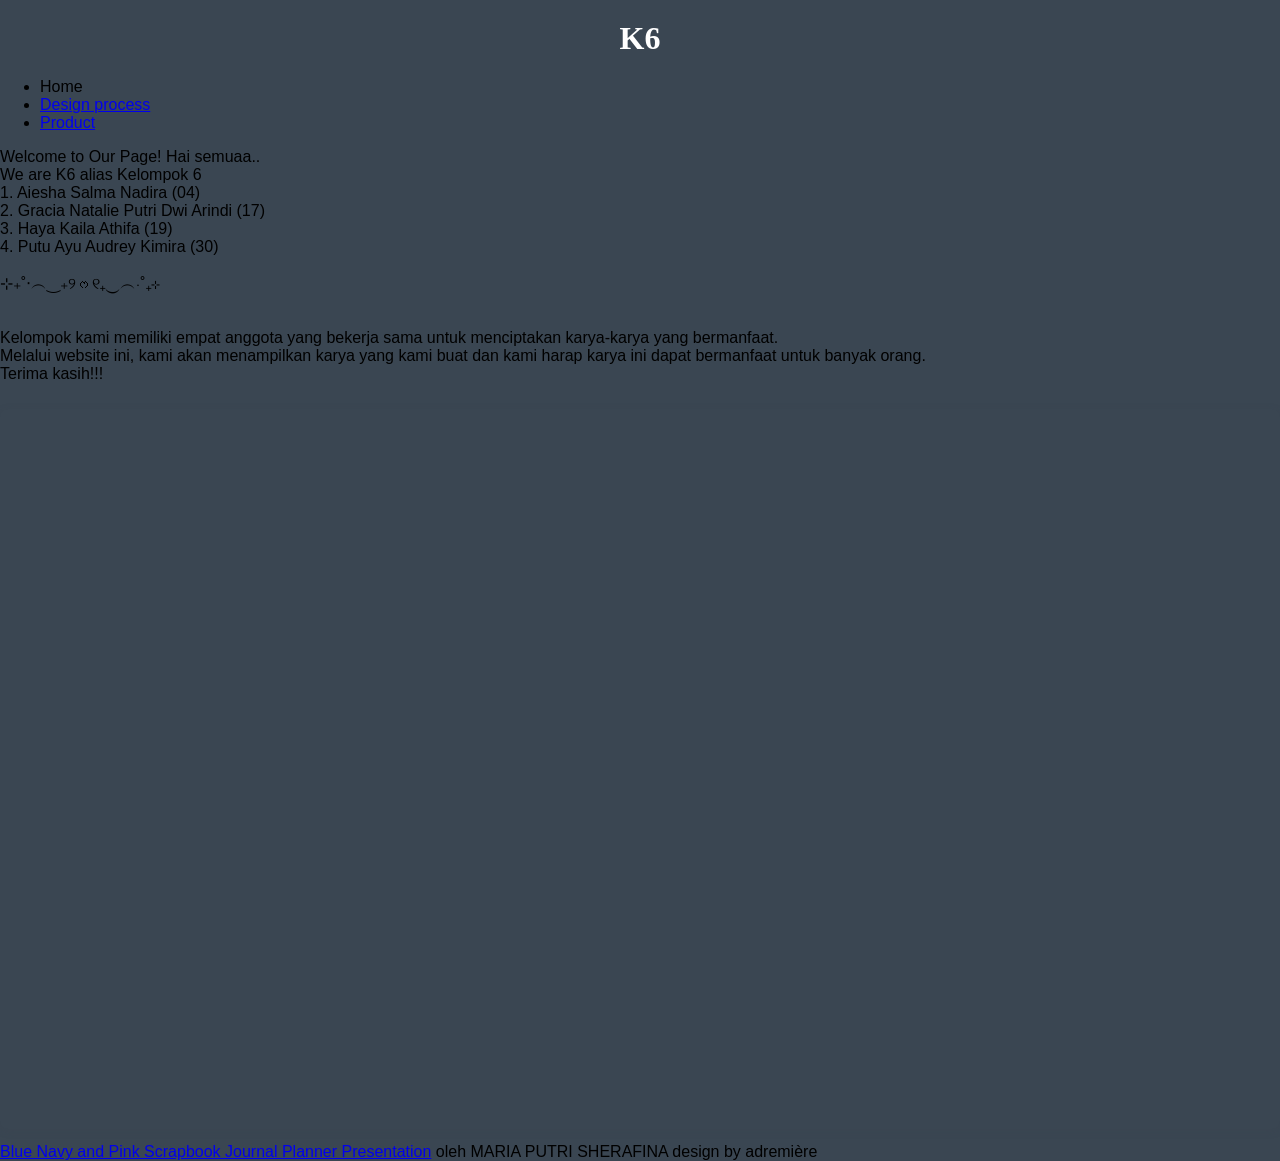
==== index.html @ 126c5343 "Update index.html" ====
<!doctype html>

<html>
    <head>
        <meta charset="utf-8">

        

        <!-- Load external CSS styles -->
        <link rel="stylesheet" href="styles.css">

    </head>

    <body>

        <h1>K6</h1>
        <ul> 
            <li> Home </li>
            <li><a href="design.html"> Design process</a> </li>
            <li><a href="product.html"> Product </a> </li>
        </ul>
    <p id="p2"> Welcome to Our Page! Hai semuaa..
      <br>  We are K6 alias Kelompok 6
     <br> 1. Aiesha Salma Nadira (04)
     <br> 2. Gracia Natalie Putri Dwi Arindi (17)
     <br> 3. Haya Kaila Athifa (19)
     <br> 4. Putu Ayu Audrey Kimira (30)
       <br>
        <br> ⊹₊˚‧︵‿₊୨ᰔ୧₊‿︵‧˚₊⊹
    </p>

         <p id="p2"> 
         <br> Kelompok kami memiliki empat anggota yang bekerja sama untuk menciptakan karya-karya yang bermanfaat.
         <br> Melalui website ini, kami akan menampilkan karya yang kami buat dan kami harap karya ini dapat bermanfaat untuk banyak orang.
         <br> Terima kasih!!!
            </p>

            <div style="position: relative; width: 100%; height: 0; padding-top: 56.2500%;
 padding-bottom: 0; box-shadow: 0 2px 8px 0 rgba(63,69,81,0.16); margin-top: 1.6em; margin-bottom: 0.9em; overflow: hidden;
 border-radius: 8px; will-change: transform;">
  <iframe loading="lazy" style="position: absolute; width: 100%; height: 100%; top: 0; left: 0; border: none; padding: 0;margin: 0;"
    src="https://canva.link/zobr5rbnq4tba5b" allowfullscreen="allowfullscreen" allow="fullscreen">
  </iframe>
</div>
<a href="https:&#x2F;&#x2F;www.canva.com&#x2F;design&#x2F;DAHGL5H73cE&#x2F;F1NIyIO7pyO3-Bx-sclYAg&#x2F;view?utm_content=DAHGL5H73cE&amp;utm_campaign=designshare&amp;utm_medium=embeds&amp;utm_source=link" target="_blank" rel="noopener">Blue Navy and Pink Scrapbook Journal Planner Presentation</a> oleh MARIA PUTRI SHERAFINA
            
        <script src="scripts.js"></script>
        
    </body>

    <marque> design by adremière </marque>

</html>
---- styles.css ----
/* Warna background seluruh halaman */
body {
    background-color: #3a4652; /* biru tua */
    margin: 0;
    font-family: Arial, sans-serif;
}

/* Styling untuk judul */
h1 {
    font-family: "Times New Roman", Times, serif;
    color: white;
    text-align: center;
    margin-top: 20px;
}

/* Navbar */
.navbar {
    background-color: #8f6665;
    overflow: hidden;
}

.navbar a {
    float: left;
    color: #f2f2f2;
    text-align: center;
    padding: 14px 20px;
    text-decoration: none;
}

.navbar a:hover {
    background-color: #ddd;
    color: rgb(221, 153, 153);
}

/* Konten */
.content {
    padding: 20px;
    color: white;
}
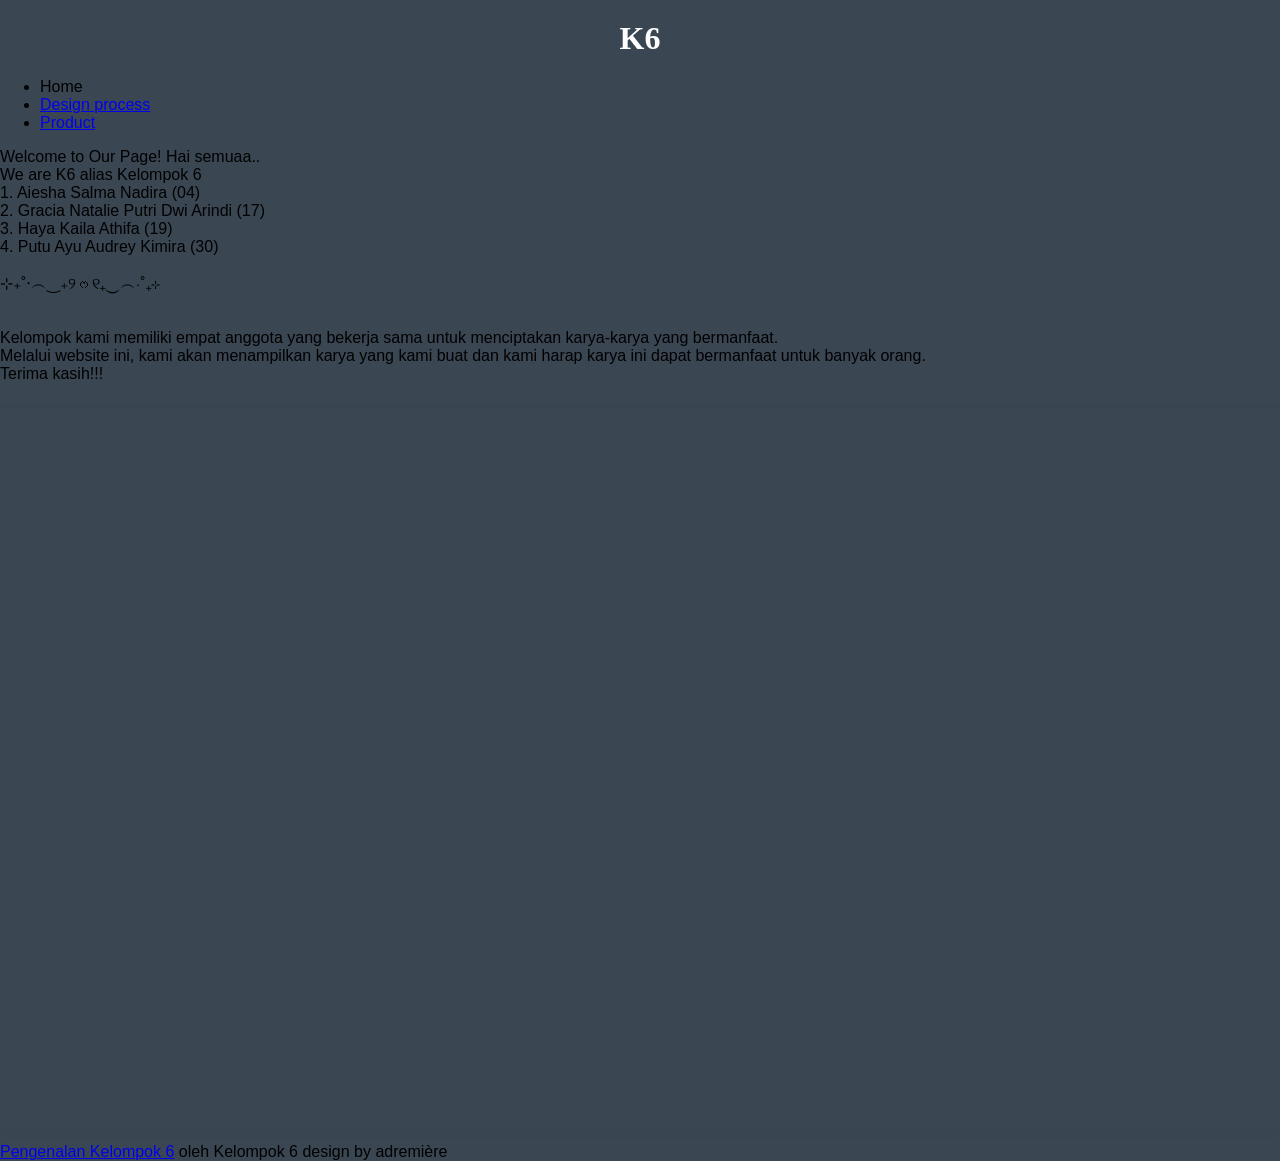
==== commit b0cf4d1e: "Update index.html" ====
--- a/index.html
+++ b/index.html
@@ -42,7 +42,7 @@
     src="https://canva.link/zobr5rbnq4tba5b" allowfullscreen="allowfullscreen" allow="fullscreen">
   </iframe>
 </div>
-<a href="https:&#x2F;&#x2F;www.canva.com&#x2F;design&#x2F;DAHGL5H73cE&#x2F;F1NIyIO7pyO3-Bx-sclYAg&#x2F;view?utm_content=DAHGL5H73cE&amp;utm_campaign=designshare&amp;utm_medium=embeds&amp;utm_source=link" target="_blank" rel="noopener">Blue Navy and Pink Scrapbook Journal Planner Presentation</a> oleh MARIA PUTRI SHERAFINA
+<a href="https://canva.link/zobr5rbnq4tba5b;utm_source=link" target="_blank" rel="noopener">Pengenalan Kelompok 6</a> oleh Kelompok 6
             
         <script src="scripts.js"></script>
         
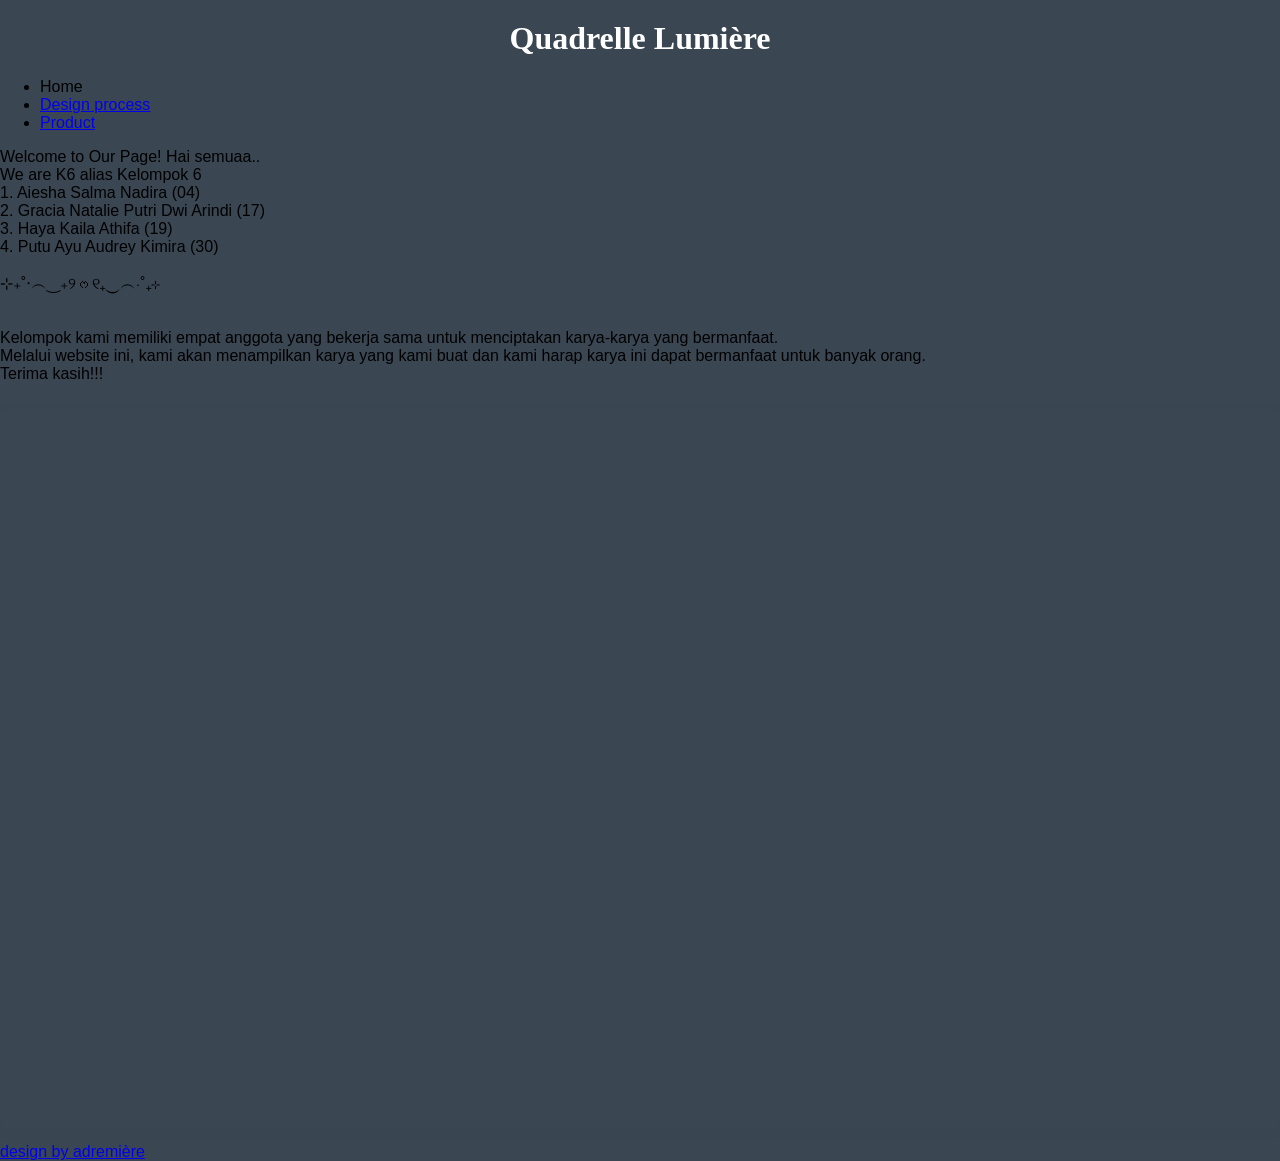
==== commit db8f0f7a: "Add files via upload" ====
--- a/index.html
+++ b/index.html
@@ -13,20 +13,21 @@
 
     <body>
 
-        <h1>K6</h1>
+        <h1>Quadrelle Lumière</h1>
         <ul> 
             <li> Home </li>
             <li><a href="design.html"> Design process</a> </li>
             <li><a href="product.html"> Product </a> </li>
         </ul>
     <p id="p2"> Welcome to Our Page! Hai semuaa..
-      <br>  We are K6 alias Kelompok 6
+      <br>   We are K6 alias Kelompok 6
      <br> 1. Aiesha Salma Nadira (04)
      <br> 2. Gracia Natalie Putri Dwi Arindi (17)
      <br> 3. Haya Kaila Athifa (19)
      <br> 4. Putu Ayu Audrey Kimira (30)
        <br>
         <br> ⊹₊˚‧︵‿₊୨ᰔ୧₊‿︵‧˚₊⊹
+
     </p>
 
          <p id="p2"> 
@@ -39,10 +40,10 @@
  padding-bottom: 0; box-shadow: 0 2px 8px 0 rgba(63,69,81,0.16); margin-top: 1.6em; margin-bottom: 0.9em; overflow: hidden;
  border-radius: 8px; will-change: transform;">
   <iframe loading="lazy" style="position: absolute; width: 100%; height: 100%; top: 0; left: 0; border: none; padding: 0;margin: 0;"
-    src="https://canva.link/zobr5rbnq4tba5b" allowfullscreen="allowfullscreen" allow="fullscreen">
+    src="https://www.canva.com/design/DAHGvwjiIQs/FcYUT7PD2tt7TL4Z61LaVQ/edit" allowfullscreen="allowfullscreen" allow="fullscreen">
   </iframe>
 </div>
-<a href="https://canva.link/zobr5rbnq4tba5b;utm_source=link" target="_blank" rel="noopener">Pengenalan Kelompok 6</a> oleh Kelompok 6
+<a href="https://www.canva.com/design/DAHGvwjiIQs/FcYUT7PD2tt7TL4Z61LaVQ/edit;view?utm_content=DAHGL5H73cE&amp;utm_campaign=designshare&amp;utm_medium=embeds&amp;utm_source=link" target="_blank" rel="noopener">
             
         <script src="scripts.js"></script>
         
@@ -50,4 +51,4 @@
 
     <marque> design by adremière </marque>
 
-</html>
+</html>
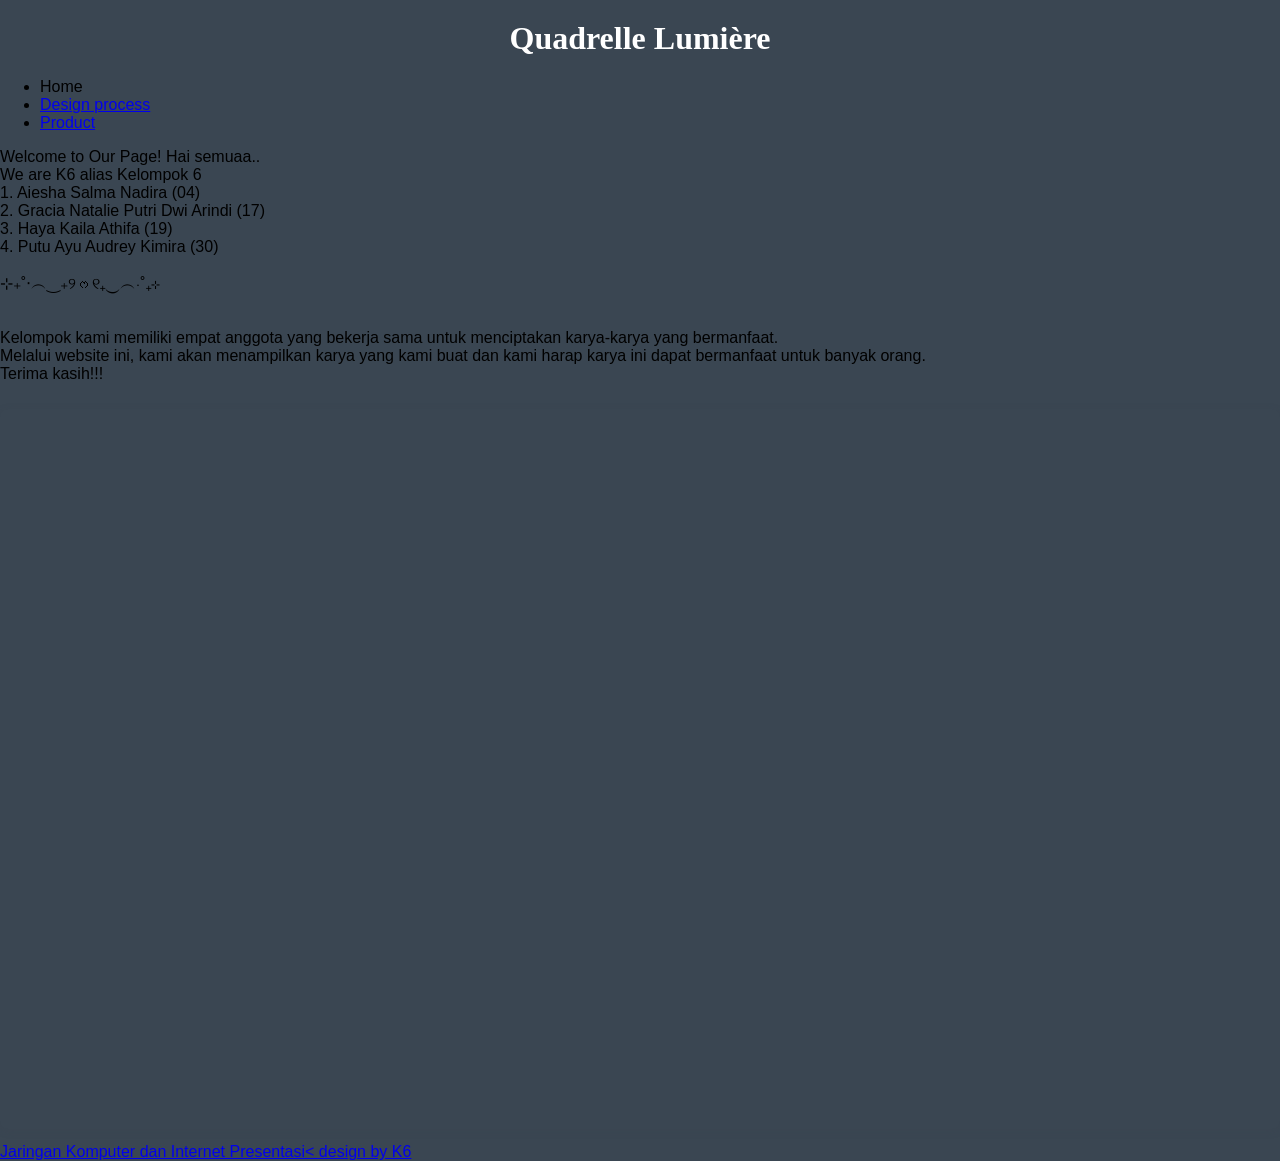
==== commit 26cd0eb0: "Add files via upload" ====
--- a/index.html
+++ b/index.html
@@ -43,12 +43,12 @@
     src="https://www.canva.com/design/DAHGvwjiIQs/FcYUT7PD2tt7TL4Z61LaVQ/edit" allowfullscreen="allowfullscreen" allow="fullscreen">
   </iframe>
 </div>
-<a href="https://www.canva.com/design/DAHGvwjiIQs/FcYUT7PD2tt7TL4Z61LaVQ/edit;view?utm_content=DAHGL5H73cE&amp;utm_campaign=designshare&amp;utm_medium=embeds&amp;utm_source=link" target="_blank" rel="noopener">
+<a href="https://www.canva.com/design/DAHGvwjiIQs/FcYUT7PD2tt7TL4Z61LaVQ/edit;view?utm_content=DAHGL5H73cE&amp;utm_campaign=designshare&amp;utm_medium=embeds&amp;utm_source=link" target="_blank" rel="noopener">Jaringan Komputer dan Internet Presentasi<
             
         <script src="scripts.js"></script>
         
     </body>
 
-    <marque> design by adremière </marque>
+    <marque> design by K6 </marque>
 
 </html>
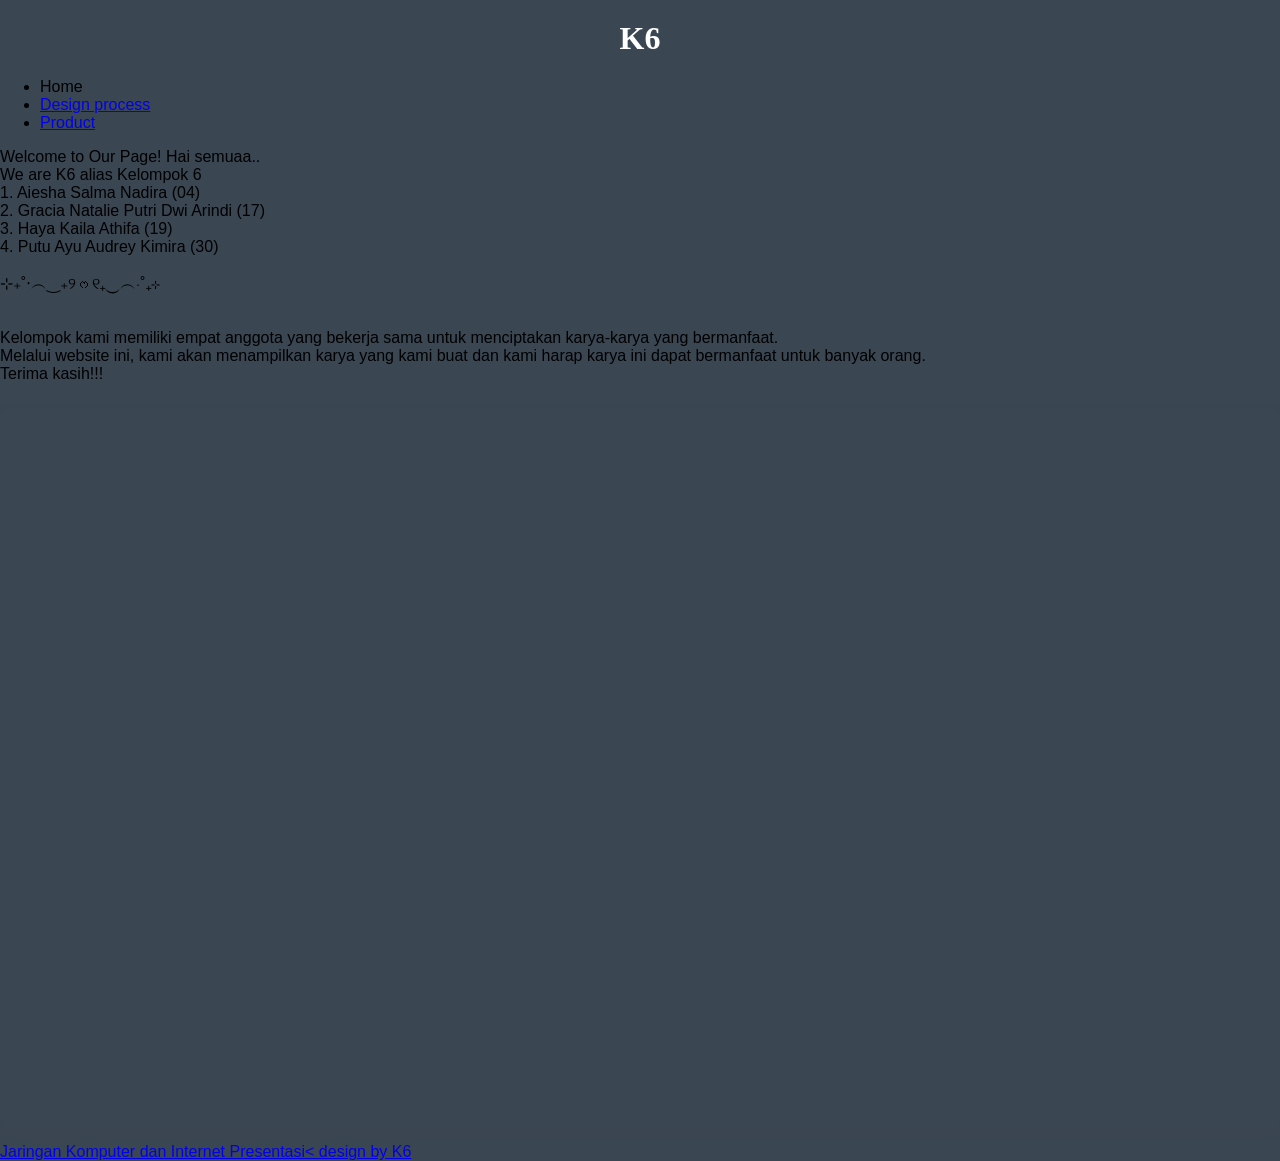
==== commit ecce9c63: "Update index.html" ====
--- a/index.html
+++ b/index.html
@@ -13,7 +13,7 @@
 
     <body>
 
-        <h1>Quadrelle Lumière</h1>
+        <h1>K6</h1>
         <ul> 
             <li> Home </li>
             <li><a href="design.html"> Design process</a> </li>
@@ -43,7 +43,7 @@
     src="https://www.canva.com/design/DAHGvwjiIQs/FcYUT7PD2tt7TL4Z61LaVQ/edit" allowfullscreen="allowfullscreen" allow="fullscreen">
   </iframe>
 </div>
-<a href="https://www.canva.com/design/DAHGvwjiIQs/FcYUT7PD2tt7TL4Z61LaVQ/edit;view?utm_content=DAHGL5H73cE&amp;utm_campaign=designshare&amp;utm_medium=embeds&amp;utm_source=link" target="_blank" rel="noopener">Jaringan Komputer dan Internet Presentasi<
+<a href="https://www.canva.com/design/DAHGvwjiIQs/FcYUT7PD2tt7TL4Z61LaVQ/edit;utm_medium=embeds&amp;utm_source=link" target="_blank" rel="noopener">Jaringan Komputer dan Internet Presentasi<
             
         <script src="scripts.js"></script>
         
@@ -51,4 +51,4 @@
 
     <marque> design by K6 </marque>
 
-</html>+</html>
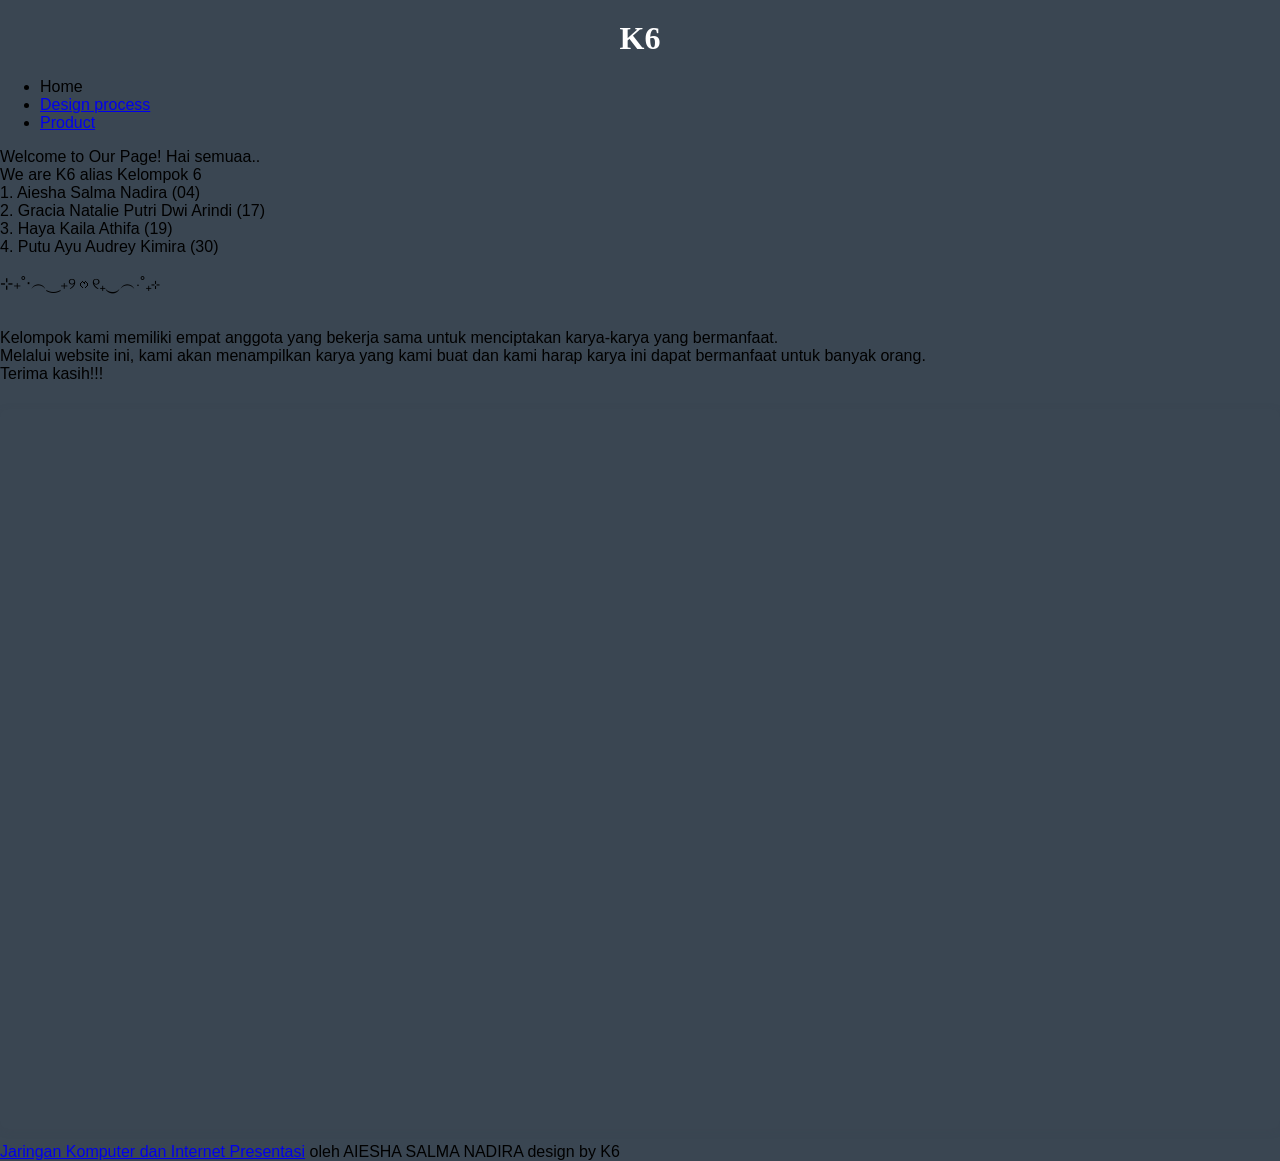
==== commit ebb8e6c3: "Add files via upload" ====
--- a/index.html
+++ b/index.html
@@ -40,10 +40,10 @@
  padding-bottom: 0; box-shadow: 0 2px 8px 0 rgba(63,69,81,0.16); margin-top: 1.6em; margin-bottom: 0.9em; overflow: hidden;
  border-radius: 8px; will-change: transform;">
   <iframe loading="lazy" style="position: absolute; width: 100%; height: 100%; top: 0; left: 0; border: none; padding: 0;margin: 0;"
-    src="https://www.canva.com/design/DAHGvwjiIQs/FcYUT7PD2tt7TL4Z61LaVQ/edit" allowfullscreen="allowfullscreen" allow="fullscreen">
+    src="https://www.canva.com/design/DAHGvwjiIQs/B3ssdwoK_pYcDm4UqpWw1w/view?embed" allowfullscreen="allowfullscreen" allow="fullscreen">
   </iframe>
 </div>
-<a href="https://www.canva.com/design/DAHGvwjiIQs/FcYUT7PD2tt7TL4Z61LaVQ/edit;utm_medium=embeds&amp;utm_source=link" target="_blank" rel="noopener">Jaringan Komputer dan Internet Presentasi<
+<a href="https:&#x2F;&#x2F;www.canva.com&#x2F;design&#x2F;DAHGvwjiIQs&#x2F;B3ssdwoK_pYcDm4UqpWw1w&#x2F;view?utm_content=DAHGvwjiIQs&amp;utm_campaign=designshare&amp;utm_medium=embeds&amp;utm_source=link" target="_blank" rel="noopener">Jaringan Komputer dan Internet Presentasi</a> oleh AIESHA SALMA NADIRA
             
         <script src="scripts.js"></script>
         
@@ -51,4 +51,4 @@
 
     <marque> design by K6 </marque>
 
-</html>
+</html>
